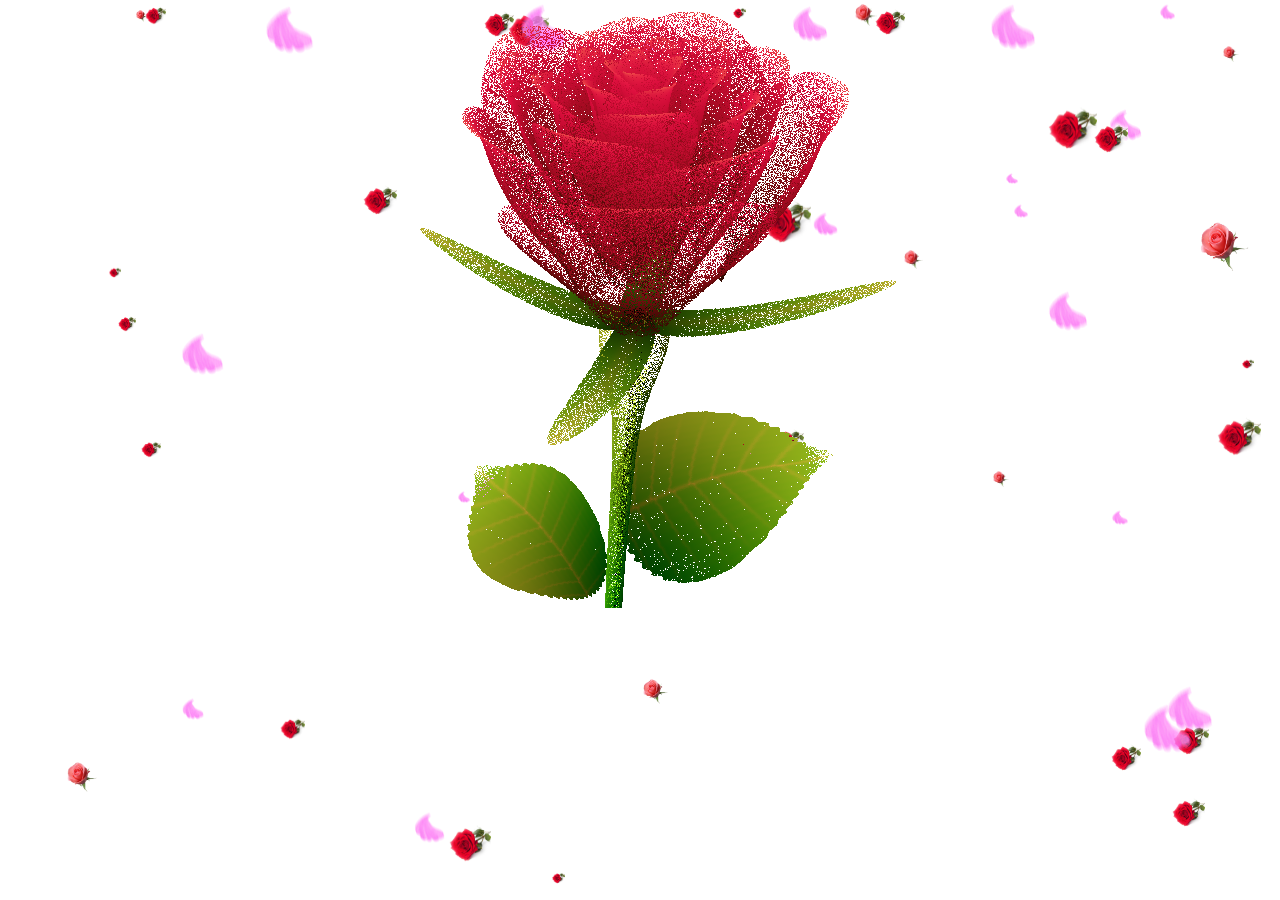
==== rose/index.html @ 266cd692 "Signed-off-by: zhiweixie <zhiweixie@bawo.cn>" ====
﻿<!DOCTYPE html PUBLIC "-//W3C//DTD XHTML 1.0 Transitional//EN" "http://www.w3.org/TR/xhtml1/DTD/xhtml1-transitional.dtd">
<html xmlns="http://www.w3.org/1999/xhtml">
<head>
<meta http-equiv="Content-Type" content="text/html; charset=utf-8" />
<title>jQuery实现玫瑰花瓣飘落效果 - huiyi8素材网</title>
<style type="text/css">
body{
	overflow:hidden
}
.rose-div{
	position:relative;
	left:30%;
	right:20%;
	z-index:1000
}
</style>
<script type="text/javascript" class="autoinsert" src="js/jquery-1.2.6.min.js"></script> 
<script src="js/snowfall.jquery.js"></script> 
	<script>
	$(function(){
	    $(document).snowfall('clear');
        $(document).snowfall({
            image: "images/huaban.png,images/rose.png,images/rose_2.png",
            flakeCount:50,
            minSize: 10,
            maxSize: 50
        });
		
	});
    </script>
</head>
<body>
<div class="rose-div">
	<canvas id="c"></canvas>  
</div>

<script>  
var b = document.body;  
var c = document.getElementsByTagName('canvas')[0];
var a = c.getContext('2d');  
</script>  
<script>
with(m=Math)C=cos,S=sin,P=pow,R=random;c.width=c.height=f=600;h=-250;function p(a,b,c){if(c>60)return[S(a*7)*(13+5/(.2+P(b*4,4)))-S(b)*50,b*f+50,625+C(a*7)*(13+5/(.2+P(b*4,4)))+b*400,a*1-b/2,a];A=a*2-1;B=b*2-1;if(A*A+B*B<1){if(c>37){n=(j=c&1)?6:4;o=.5/(a+.01)+C(b*125)*3-a*300;w=b*h;return[o*C(n)+w*S(n)+j*610-390,o*S(n)-w*C(n)+550-j*350,1180+C(B+A)*99-j*300,.4-a*.1+P(1-B*B,-h*6)*.15-a*b*.4+C(a+b)/5+P(C((o*(a+1)+(B>0?w:-w))/25),30)*.1*(1-B*B),o/1e3+.7-o*w*3e-6]}if(c>32){c=c*1.16-.15;o=a*45-20;w=b*b*h;z=o*S(c)+w*C(c)+620;return[o*C(c)-w*S(c),28+C(B*.5)*99-b*b*b*60-z/2-h,z,(b*b*.3+P((1-(A*A)),7)*.15+.3)*b,b*.7]}o=A*(2-b)*(80-c*2);w=99-C(A)*120-C(b)*(-h-c*4.9)+C(P(1-b,7))*50+c*2;z=o*S(c)+w*C(c)+700;return[o*C(c)-w*S(c),B*99-C(P(b, 7))*50-c/3-z/1.35+450,z,(1-b/1.2)*.9+a*.1, P((1-b),20)/4+.05]}}setInterval('for(i=0;i<1e4;i++)if(s=p(R(),R(),i%46/.74)){z=s[2];x=~~(s[0]*f/z-h);y=~~(s[1]*f/z-h);if(!m[q=y*f+x]|m[q]>z)m[q]=z,a.fillStyle="rgb("+~(s[3]*h)+","+~(s[4]*h)+","+~(s[3]*s[3]*-80)+")",a.fillRect(x,y,1,1)}',0)
</script> 
</body>
</html>
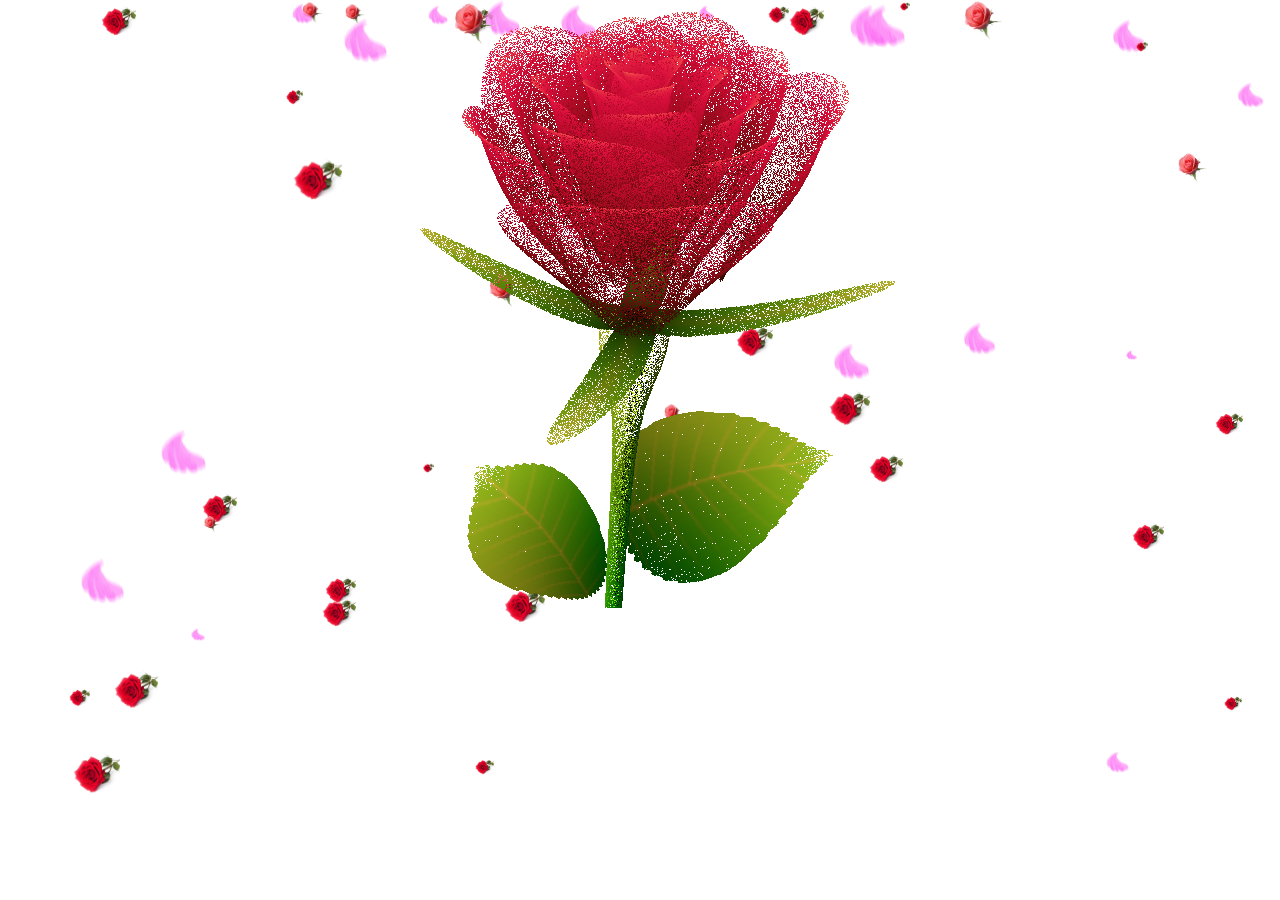
==== commit cec7bed1: "Signed-off-by: zhiweixie <zhiweixie@bawo.cn>" ====
--- a/rose/index.html
+++ b/rose/index.html
@@ -42,5 +42,6 @@
 <script>
 with(m=Math)C=cos,S=sin,P=pow,R=random;c.width=c.height=f=600;h=-250;function p(a,b,c){if(c>60)return[S(a*7)*(13+5/(.2+P(b*4,4)))-S(b)*50,b*f+50,625+C(a*7)*(13+5/(.2+P(b*4,4)))+b*400,a*1-b/2,a];A=a*2-1;B=b*2-1;if(A*A+B*B<1){if(c>37){n=(j=c&1)?6:4;o=.5/(a+.01)+C(b*125)*3-a*300;w=b*h;return[o*C(n)+w*S(n)+j*610-390,o*S(n)-w*C(n)+550-j*350,1180+C(B+A)*99-j*300,.4-a*.1+P(1-B*B,-h*6)*.15-a*b*.4+C(a+b)/5+P(C((o*(a+1)+(B>0?w:-w))/25),30)*.1*(1-B*B),o/1e3+.7-o*w*3e-6]}if(c>32){c=c*1.16-.15;o=a*45-20;w=b*b*h;z=o*S(c)+w*C(c)+620;return[o*C(c)-w*S(c),28+C(B*.5)*99-b*b*b*60-z/2-h,z,(b*b*.3+P((1-(A*A)),7)*.15+.3)*b,b*.7]}o=A*(2-b)*(80-c*2);w=99-C(A)*120-C(b)*(-h-c*4.9)+C(P(1-b,7))*50+c*2;z=o*S(c)+w*C(c)+700;return[o*C(c)-w*S(c),B*99-C(P(b, 7))*50-c/3-z/1.35+450,z,(1-b/1.2)*.9+a*.1, P((1-b),20)/4+.05]}}setInterval('for(i=0;i<1e4;i++)if(s=p(R(),R(),i%46/.74)){z=s[2];x=~~(s[0]*f/z-h);y=~~(s[1]*f/z-h);if(!m[q=y*f+x]|m[q]>z)m[q]=z,a.fillStyle="rgb("+~(s[3]*h)+","+~(s[4]*h)+","+~(s[3]*s[3]*-80)+")",a.fillRect(x,y,1,1)}',0)
 </script> 
+
 </body>
 </html>
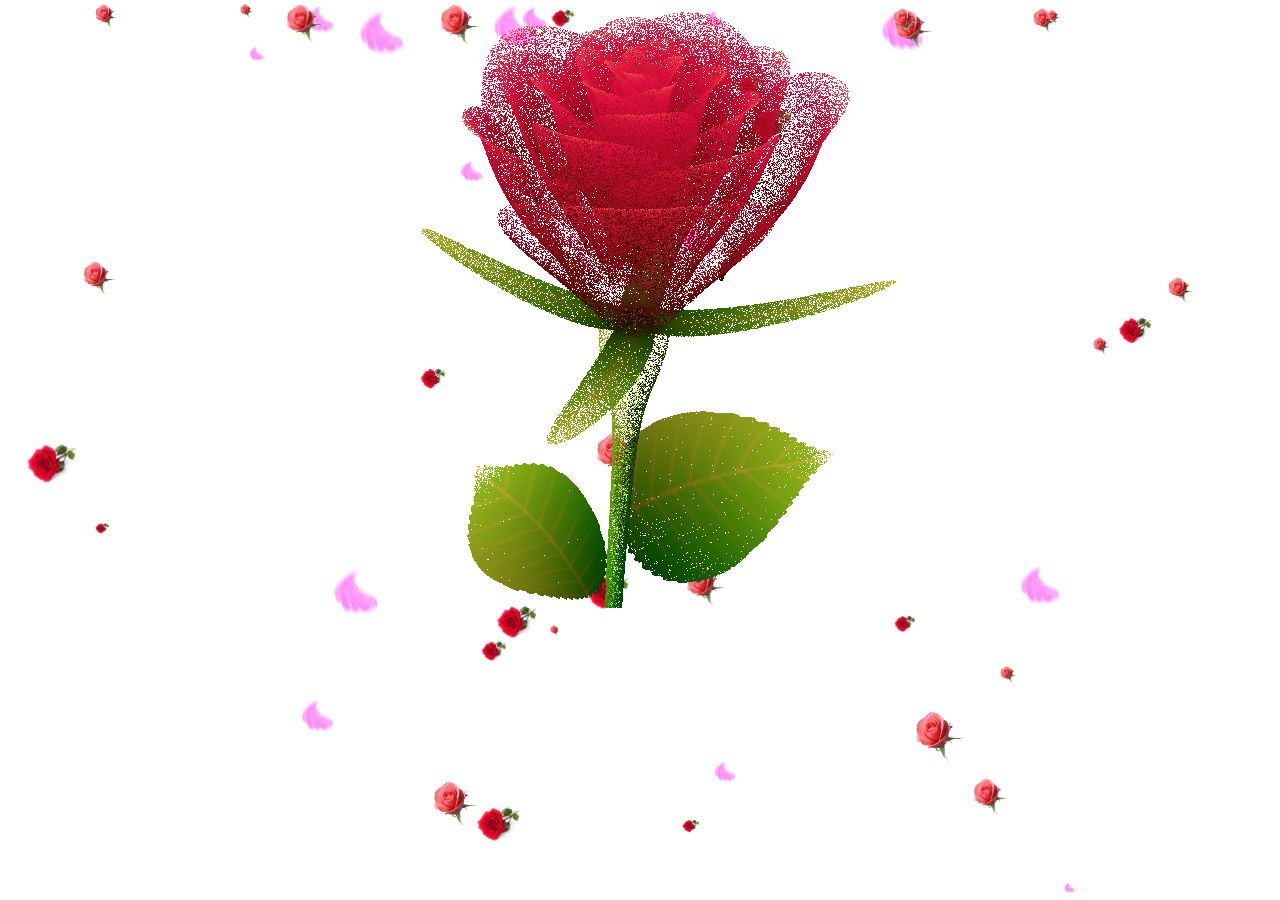
==== commit cf99cf01: "Signed-off-by: zhiweixie <zhiweixie@bawo.cn>" ====
--- a/rose/index.html
+++ b/rose/index.html
@@ -2,7 +2,7 @@
 <html xmlns="http://www.w3.org/1999/xhtml">
 <head>
 <meta http-equiv="Content-Type" content="text/html; charset=utf-8" />
-<title>jQuery实现玫瑰花瓣飘落效果 - huiyi8素材网</title>
+<title>飘落的玫瑰花</title>
 <style type="text/css">
 body{
 	overflow:hidden
@@ -42,6 +42,5 @@
 <script>
 with(m=Math)C=cos,S=sin,P=pow,R=random;c.width=c.height=f=600;h=-250;function p(a,b,c){if(c>60)return[S(a*7)*(13+5/(.2+P(b*4,4)))-S(b)*50,b*f+50,625+C(a*7)*(13+5/(.2+P(b*4,4)))+b*400,a*1-b/2,a];A=a*2-1;B=b*2-1;if(A*A+B*B<1){if(c>37){n=(j=c&1)?6:4;o=.5/(a+.01)+C(b*125)*3-a*300;w=b*h;return[o*C(n)+w*S(n)+j*610-390,o*S(n)-w*C(n)+550-j*350,1180+C(B+A)*99-j*300,.4-a*.1+P(1-B*B,-h*6)*.15-a*b*.4+C(a+b)/5+P(C((o*(a+1)+(B>0?w:-w))/25),30)*.1*(1-B*B),o/1e3+.7-o*w*3e-6]}if(c>32){c=c*1.16-.15;o=a*45-20;w=b*b*h;z=o*S(c)+w*C(c)+620;return[o*C(c)-w*S(c),28+C(B*.5)*99-b*b*b*60-z/2-h,z,(b*b*.3+P((1-(A*A)),7)*.15+.3)*b,b*.7]}o=A*(2-b)*(80-c*2);w=99-C(A)*120-C(b)*(-h-c*4.9)+C(P(1-b,7))*50+c*2;z=o*S(c)+w*C(c)+700;return[o*C(c)-w*S(c),B*99-C(P(b, 7))*50-c/3-z/1.35+450,z,(1-b/1.2)*.9+a*.1, P((1-b),20)/4+.05]}}setInterval('for(i=0;i<1e4;i++)if(s=p(R(),R(),i%46/.74)){z=s[2];x=~~(s[0]*f/z-h);y=~~(s[1]*f/z-h);if(!m[q=y*f+x]|m[q]>z)m[q]=z,a.fillStyle="rgb("+~(s[3]*h)+","+~(s[4]*h)+","+~(s[3]*s[3]*-80)+")",a.fillRect(x,y,1,1)}',0)
 </script> 
-
 </body>
 </html>
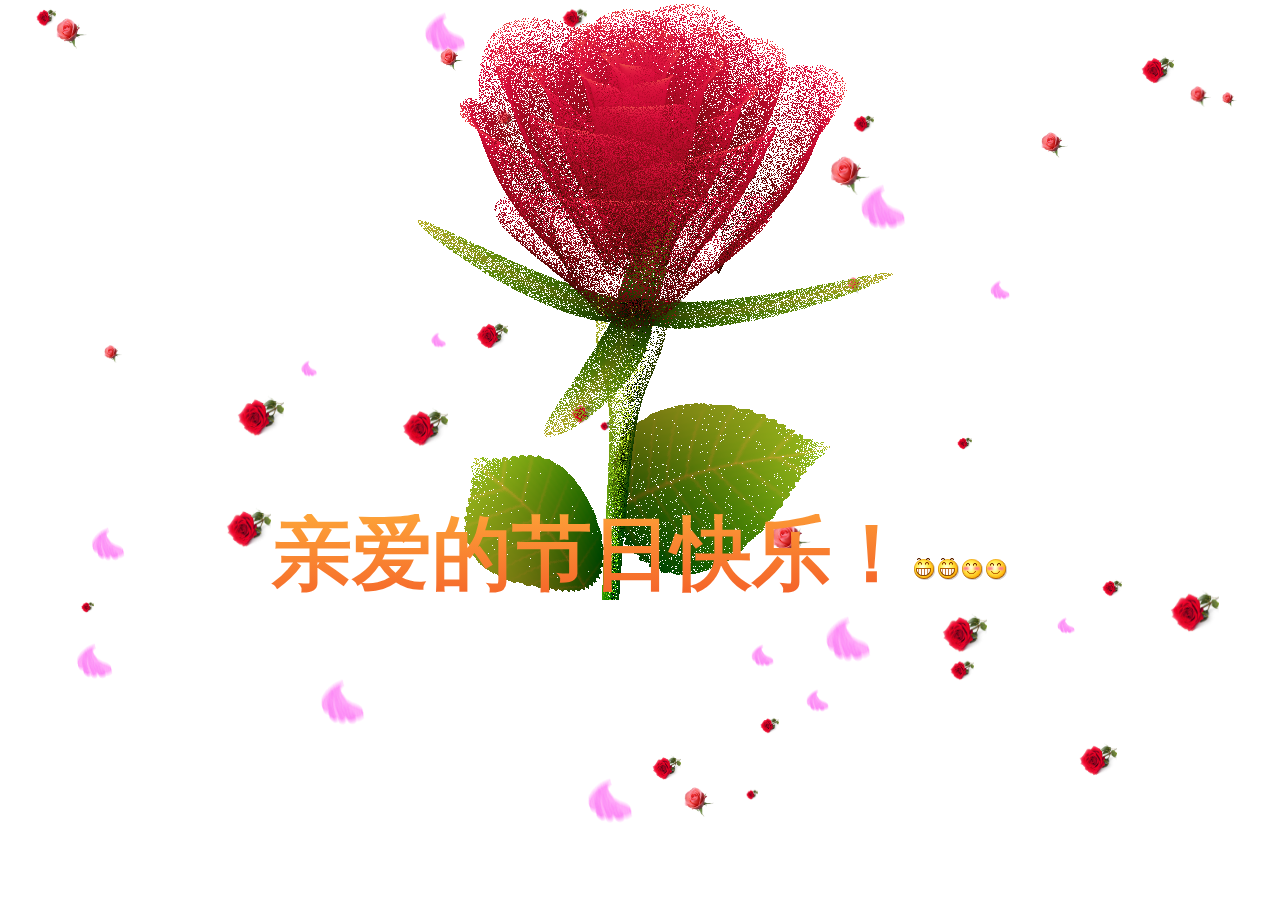
==== commit ad8512d7: "Signed-off-by: zhiweixie <zhiweixie@bawo.cn>" ====
--- a/rose/index.html
+++ b/rose/index.html
@@ -3,16 +3,43 @@
 <head>
 <meta http-equiv="Content-Type" content="text/html; charset=utf-8" />
 <title>飘落的玫瑰花</title>
+
 <style type="text/css">
 body{
 	overflow:hidden
 }
 .rose-div{
-	position:relative;
+	position:fixed;
+	top:0px;
 	left:30%;
 	right:20%;
 	z-index:1000
 }
+
+.message-div{
+	position:relative;
+	z-index:999999;
+	top:460px;
+	text-align:center;
+	margin-left:auto;
+	margin-right:auto;
+}
+
+.site__title {
+    color: #f35626;
+    background-image: -webkit-linear-gradient(92deg,#f35626,#feab3a);
+    -webkit-background-clip: text;
+    -webkit-text-fill-color: transparent;
+    -webkit-animation: hue 60s infinite linear;
+  }
+  
+@media (min-width: 650px) {
+  .mega {
+    font-size: 5rem;
+    line-height: 1;
+  }
+}
+
 </style>
 <script type="text/javascript" class="autoinsert" src="js/jquery-1.2.6.min.js"></script> 
 <script src="js/snowfall.jquery.js"></script> 
@@ -28,12 +55,160 @@
 		
 	});
     </script>
+<link rel="stylesheet" href="js/animate.css" />
 </head>
 <body>
+<div class="message-div">
+  <div id="animationSandbox">
+	<h1 id="message" class="site__title mega">亲爱的节日快乐！<img src="images/13.gif"/><img src="images/13.gif"/><img src="images/20.gif"/><img src="images/20.gif"/></h1>
+	
+  </div>
+</div>
 <div class="rose-div">
 	<canvas id="c"></canvas>  
 </div>
-
+<script>
+function random(min, max) {
+      return Math.round(min + Math.random() * (max - min));
+    };
+	
+	function changeMessageStyle(){
+		var aaa = random(1,100);
+		var bbb = random(1,200);
+		var ccc = random(1,100);
+		$(".message-div").css("top",random(20,460)+"px");
+		if (bbb>0 && bbb <= 10){
+			$("#message").css("color","#FF0000");
+			$("#message").text("今天你好漂亮哦！");
+			$("#message").append("<img src='images/113.gif' height='70' width='70'/>");
+			$("#message").append("<img src='images/113.gif' height='70' width='70'/>");
+			$("#message").append("<img src='images/113.gif' height='70' width='70'/>");
+		} else if(bbb> 10 && bbb <= 20){
+			$("#message").css("color","#EE00EE");
+			$("#message").text("亲爱的节日快乐！");
+			$("#message").append("<img src='images/114.gif' height='70' width='70'/>");
+			$("#message").append("<img src='images/12.gif' height='70' width='70'/>");
+		} else if(bbb> 20 && bbb<= 30){
+			$("#message").css("color","#EE7600");
+			$("#message").text("我想你了！");
+			$("#message").append("<img src='images/52.gif' />");
+			$("#message").append("<img src='images/52.gif' />");
+		} else if(bbb> 30 && bbb<= 40){
+			$("#message").text("你在干啥哩！");
+			$("#message").append("<img src='images/42.gif' />");
+		} else if(bbb> 40 && bbb<= 50){
+			$("#message").text("送你一朵玫瑰花！");
+			$("#message").append("<img src='images/rose.png' height='70' width='70' />");
+		} else if(bbb> 50 && bbb<= 60){
+			$("#message").text("不许乱叫哦！");
+			$("#message").append("<img src='images/113.gif' height='70' width='70' />");
+		} else if(bbb> 60 && bbb<= 70){
+			$("#message").text("一会儿好像要下雨了");
+			$("#message").append("<img src='images/113.gif' height='70' width='70' />");
+		} else if(bbb> 70 && bbb<= 80){
+			$("#message").text("！！！你该吃药了！！！");
+			$("#message").append("<img src='images/12.gif' height='70' width='70' />");
+		}else if(bbb> 80 && bbb<= 90){
+			$("#message").text("想我了?")
+			$("#message").append("<img src='images/12.gif' height='70' width='70' />");
+			$("#message").append("<img src='images/12.gif' height='70' width='70' />");
+		}else if(bbb> 90 && bbb<= 100){
+			$("#message").text("哈哈，我知道你想我了！！");
+			$("#message").append("<img src='images/11.gif' height='70' width='70' />");
+			$("#message").append("<img src='images/11.gif' height='70' width='70' />");
+		}else if(bbb> 100 && bbb<= 110){
+			$("#message").text("有空么?约会吧！！");
+			$("#message").append("<img src='images/11.gif' height='70' width='70' />");
+			$("#message").append("<img src='images/11.gif' height='70' width='70' />");
+		}else if(bbb> 110 && bbb<= 120){
+			$("#message").text("今晚过来么？");
+			$("#message").append("<img src='images/12.gif' height='70' width='70' />");
+			$("#message").append("<img src='images/12.gif' height='70' width='70' />");
+		}else if(bbb> 120 && bbb<= 130){
+			$("#message").text("听说三八节到了，O(∩_∩)O哈哈~。");
+			$("#message").append("<img src='images/28.gif'  />");
+			$("#message").append("<img src='images/28.gif' />");
+			$("#message").append("<img src='images/28.gif' />");
+			$("#message").append("<img src='images/28.gif' />");
+		}else if(bbb> 130 && bbb<= 140){
+			$("#message").text("我等的花都谢了。。。。。");
+		}else if(bbb> 140 && bbb<= 150){
+			$("#message").text("俺要上班了，不陪你玩了。");
+			$("#message").append("<img src='images/28.gif'  />");
+			$("#message").append("<img src='images/28.gif' />");
+			$("#message").append("<img src='images/28.gif' />");
+			$("#message").append("<img src='images/28.gif' />");
+		}else if(bbb> 150 && bbb<= 160){
+			$("#message").text("It is who first about love ?");
+			$("#message").append("<img src='images/12.gif' height='70' width='70' />");
+		}else if(bbb> 160 && bbb<= 170){
+			$("#message").text("Ｉf you love me, you don't give me up.");
+			$("#message").append("<img src='images/52.gif' />");
+			$("#message").append("<img src='images/52.gif' />");
+		}else if(bbb> 170 && bbb<= 180){
+			$("#message").text("Ｉf you love me, don't leave me.");
+			$("#message").append("<img src='images/3.gif' />");
+			$("#message").append("<img src='images/3.gif' />");
+		}else if(bbb> 180 && bbb<= 190){
+			$("#message").text("We look forward to, our future.");
+			$("#message").append("<img src='images/rose.png' height='70' width='70' />");
+		}else if(bbb> 190 && bbb<= 200){
+			$("#message").text("We believe, our future.");
+			$("#message").append("<img src='images/113.gif' height='70' width='70' />");
+		}
+		
+		if (ccc>0 && ccc <= 10){
+			$("#message").css("color","#FF0000");
+		} else if(ccc> 10 && ccc <= 20){
+			$("#message").css("color","#008B00");
+		} else if(ccc> 20 && ccc<= 30){
+			$("#message").css("color","#EE7600");
+		} else if(ccc> 30 && ccc<= 40){
+			$("#message").css("color","#EE4000");
+		} else if(ccc> 40 && ccc<= 50){
+			$("#message").css("color","#912CEE");
+		} else if(ccc> 50 && ccc<= 60){
+			$("#message").css("color","#8B2252");
+		} else if(ccc> 60 && ccc<= 70){
+			$("#message").css("color","#7D26CD");
+		} else if(ccc> 70 && ccc<= 80){
+			$("#message").css("color","#383838");
+		}else if(ccc> 80 && ccc<= 90){
+			$("#message").css("color","#00CDCD");
+		}else if(ccc> 90 && ccc<= 100){
+			$("#message").css("color","#00EE00");
+		}
+		
+		if (aaa>0 && aaa <= 10){
+			$("#animationSandbox").removeClass().addClass("bounceInDown animated");
+		} else if(aaa> 10 && aaa <= 20){
+			$("#animationSandbox").removeClass().addClass("rotateln animated");
+		} else if(aaa> 20 && aaa<= 30){
+			$("#animationSandbox").removeClass().addClass("zoomIn animated");
+		} else if(aaa> 30 && aaa<= 40){
+			$("#animationSandbox").removeClass().addClass("rubberBand animated");
+		} else if(aaa> 40 && aaa<= 50){
+			$("#animationSandbox").removeClass().addClass("rollIn animated");
+		} else if(aaa> 50 && aaa<= 60){
+			$("#animationSandbox").removeClass().addClass("wobble animated");
+		} else if(aaa> 60 && aaa<= 70){
+			$("#animationSandbox").removeClass().addClass("zoomInDown animated");
+		} else if(aaa> 70 && aaa<= 80){
+			$("#animationSandbox").removeClass().addClass("slideOutUp animated");
+		}else if(aaa> 80 && aaa<= 90){
+			$("#animationSandbox").removeClass().addClass("rorateOutUpLeft animated");
+		}else if(aaa> 90 && aaa<= 100){
+			$("#animationSandbox").removeClass().addClass("lightSpeedIn animated");
+		}
+		
+		return true;
+	};
+$(document).ready(function(){
+	setInterval("changeMessageStyle()",2500);
+});
+</script>
+
+  
 <script>  
 var b = document.body;  
 var c = document.getElementsByTagName('canvas')[0];
@@ -41,6 +216,7 @@
 </script>  
 <script>
 with(m=Math)C=cos,S=sin,P=pow,R=random;c.width=c.height=f=600;h=-250;function p(a,b,c){if(c>60)return[S(a*7)*(13+5/(.2+P(b*4,4)))-S(b)*50,b*f+50,625+C(a*7)*(13+5/(.2+P(b*4,4)))+b*400,a*1-b/2,a];A=a*2-1;B=b*2-1;if(A*A+B*B<1){if(c>37){n=(j=c&1)?6:4;o=.5/(a+.01)+C(b*125)*3-a*300;w=b*h;return[o*C(n)+w*S(n)+j*610-390,o*S(n)-w*C(n)+550-j*350,1180+C(B+A)*99-j*300,.4-a*.1+P(1-B*B,-h*6)*.15-a*b*.4+C(a+b)/5+P(C((o*(a+1)+(B>0?w:-w))/25),30)*.1*(1-B*B),o/1e3+.7-o*w*3e-6]}if(c>32){c=c*1.16-.15;o=a*45-20;w=b*b*h;z=o*S(c)+w*C(c)+620;return[o*C(c)-w*S(c),28+C(B*.5)*99-b*b*b*60-z/2-h,z,(b*b*.3+P((1-(A*A)),7)*.15+.3)*b,b*.7]}o=A*(2-b)*(80-c*2);w=99-C(A)*120-C(b)*(-h-c*4.9)+C(P(1-b,7))*50+c*2;z=o*S(c)+w*C(c)+700;return[o*C(c)-w*S(c),B*99-C(P(b, 7))*50-c/3-z/1.35+450,z,(1-b/1.2)*.9+a*.1, P((1-b),20)/4+.05]}}setInterval('for(i=0;i<1e4;i++)if(s=p(R(),R(),i%46/.74)){z=s[2];x=~~(s[0]*f/z-h);y=~~(s[1]*f/z-h);if(!m[q=y*f+x]|m[q]>z)m[q]=z,a.fillStyle="rgb("+~(s[3]*h)+","+~(s[4]*h)+","+~(s[3]*s[3]*-80)+")",a.fillRect(x,y,1,1)}',0)
-</script> 
+</script>
+
 </body>
 </html>
